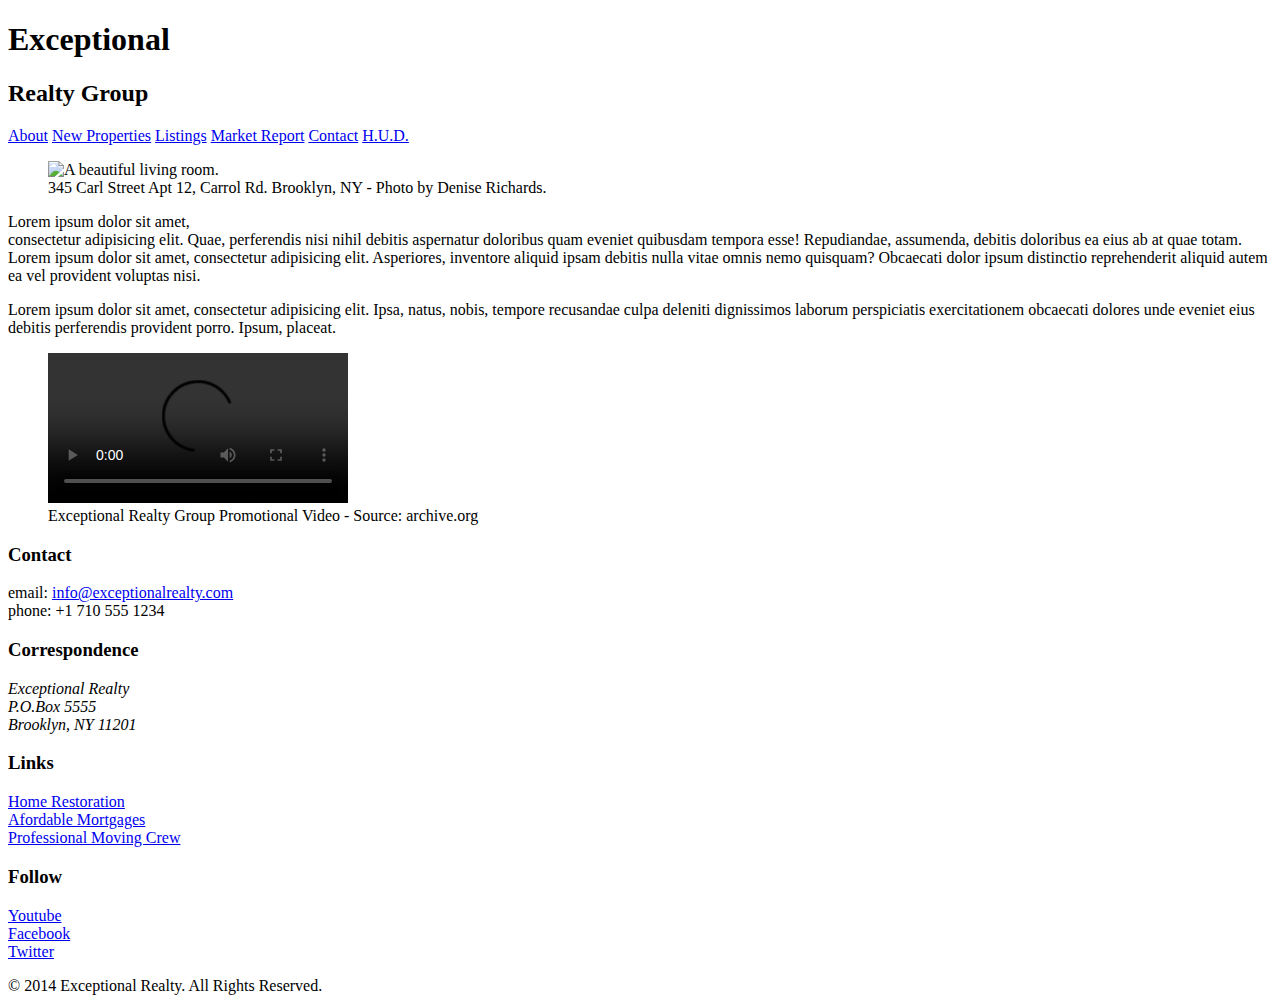
==== index.html @ 03ab049f "Automatically backed up by Learn" ====
<!DOCTYPE html>
<html lang="en">
  <head>
    <meta charset="UTF-8">
    <title>Exceptional Realty Group - Luxury Homes - About</title>
    <link rel="stylesheet" href="/css/style.css">
    
  </head>
  <body>
    <header>
      <!-- logo -->
      <h1>Exceptional</h1>
      <h2>Realty Group</h2>

      <nav>
        <a href="index.html">About</a> <a href="new-properties.html">New Properties</a> <a href="real-estate-listings.html">Listings</a> <a href="market-report.html">Market Report</a> <a href="contact.html">Contact</a> <a href="http://hud.gov" target="_blank">H.U.D.</a>
      </nav>
    </header>

    <section id="featured-property">
      <figure>
        <img src="images/intro-pic.jpg" alt="A beautiful living room." title="Welcome to Exceptional Realty Group">
        <figcaption>345 Carl Street Apt 12, Carrol Rd. Brooklyn, NY - Photo by Denise Richards.</figcaption>
      </figure>

      <p>Lorem ipsum dolor sit amet,<br> consectetur adipisicing elit. Quae, perferendis nisi nihil debitis aspernatur doloribus quam eveniet quibusdam tempora esse! Repudiandae, assumenda, debitis doloribus ea eius ab at quae totam. Lorem ipsum dolor sit amet, consectetur adipisicing elit. Asperiores, inventore aliquid ipsam debitis nulla vitae omnis nemo quisquam? Obcaecati dolor ipsum distinctio reprehenderit aliquid autem ea vel provident voluptas nisi.</p>
      <p>Lorem ipsum dolor sit amet, consectetur adipisicing elit. Ipsa, natus, nobis, tempore recusandae culpa deleniti dignissimos laborum perspiciatis exercitationem obcaecati dolores unde eveniet eius debitis perferendis provident porro. Ipsum, placeat.</p>
    </section>

    <section id="promotional">
      <figure>
        <video controls>
          <source src="videos/real-estate.mp4" type="video/mp4"> 
          <source src="videos/real-estate.ogv" type="video/ogg">
          Your browser does not support HTML5 video. <a href="http://browsehappy.com" target="_blank">Please upgrade your browser</a>.
        </video>
        <figcaption>Exceptional Realty Group Promotional Video - Source: archive.org</figcaption>
      </figure>
    </section>

    <section id="details">
      <div>
        <h3>Contact</h3>
        <p>
          email: <a href="mailto:info@exceptionalrealty.com">info@exceptionalrealty.com</a><br>
          phone: +1 710 555 1234
        </p>
        <h3>Correspondence</h3>
        <address>
          Exceptional Realty<br>
          P.O.Box 5555<br>
          Brooklyn, NY 11201
        </address>
      </div>

      <div>
        <h3>Links</h3>
        <p>
          <a href="#" target="_blank">Home Restoration</a><br>
          <a href="#" target="_blank">Afordable Mortgages</a><br>
          <a href="#" target="_blank">Professional Moving Crew</a>
        </p>
      </div>

      <div>
        <h3>Follow</h3>
        <p>
          <a href="#" target="_blank">Youtube</a><br>
          <a href="#" target="_blank">Facebook</a><br>
          <a href="#" target="_blank">Twitter</a>
        </p>
      </div>
    </section>

    <footer>
      &copy; 2014 Exceptional Realty. All Rights Reserved.
    </footer>

  </body>
</html>
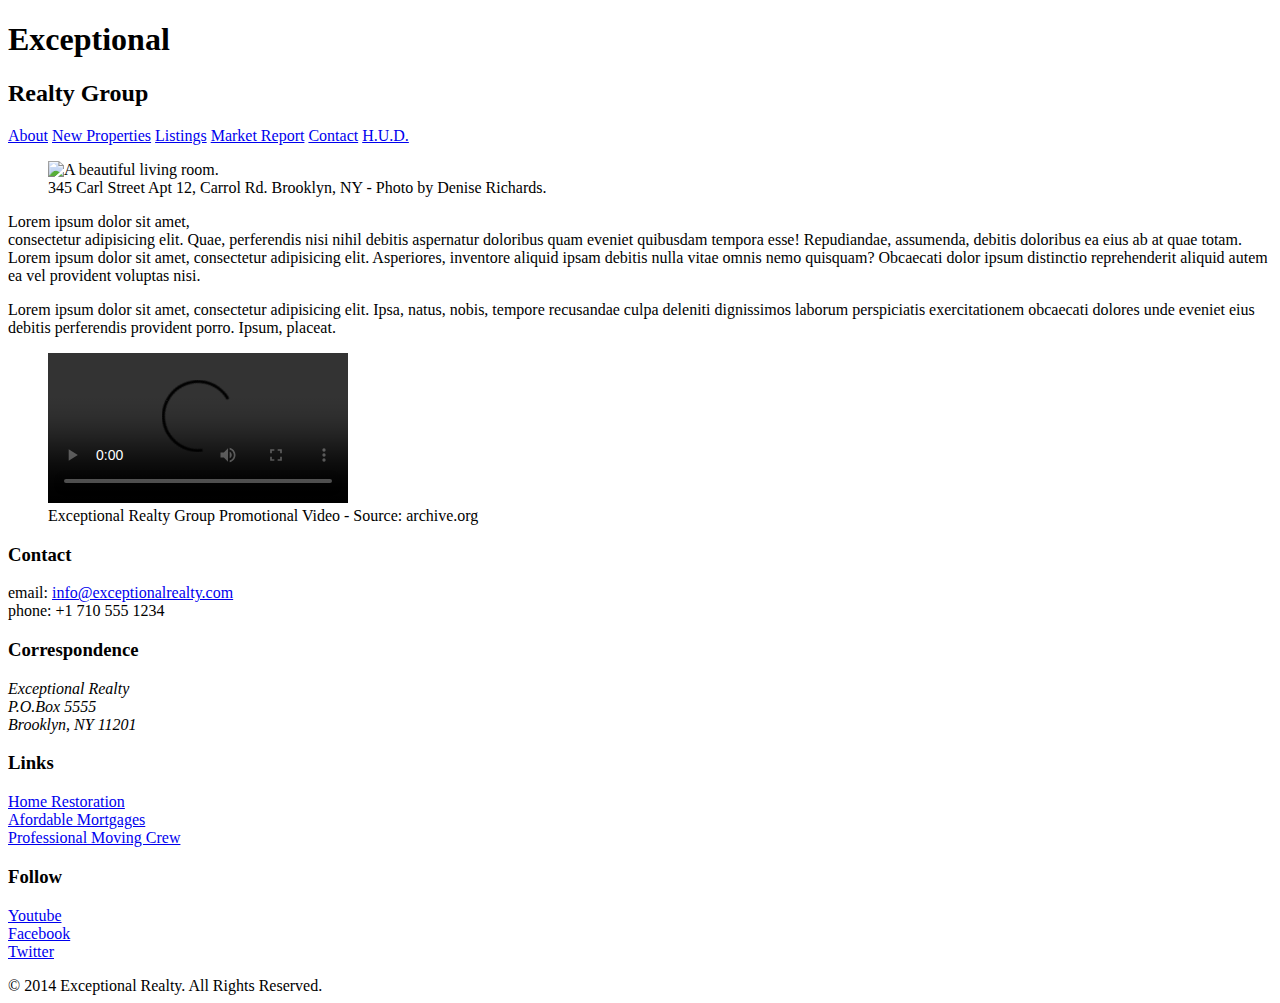
==== commit b684d47c: "Automatically backed up by Learn" ====
--- a/index.html
+++ b/index.html
@@ -4,7 +4,7 @@
     <meta charset="UTF-8">
     <title>Exceptional Realty Group - Luxury Homes - About</title>
     <link rel="stylesheet" href="/css/style.css">
-    
+
   </head>
   <body>
     <header>
@@ -30,7 +30,7 @@
     <section id="promotional">
       <figure>
         <video controls>
-          <source src="videos/real-estate.mp4" type="video/mp4"> 
+          <source src="videos/real-estate.mp4" type="video/mp4">
           <source src="videos/real-estate.ogv" type="video/ogg">
           Your browser does not support HTML5 video. <a href="http://browsehappy.com" target="_blank">Please upgrade your browser</a>.
         </video>
@@ -77,4 +77,4 @@
     </footer>
 
   </body>
-</html>+</html>
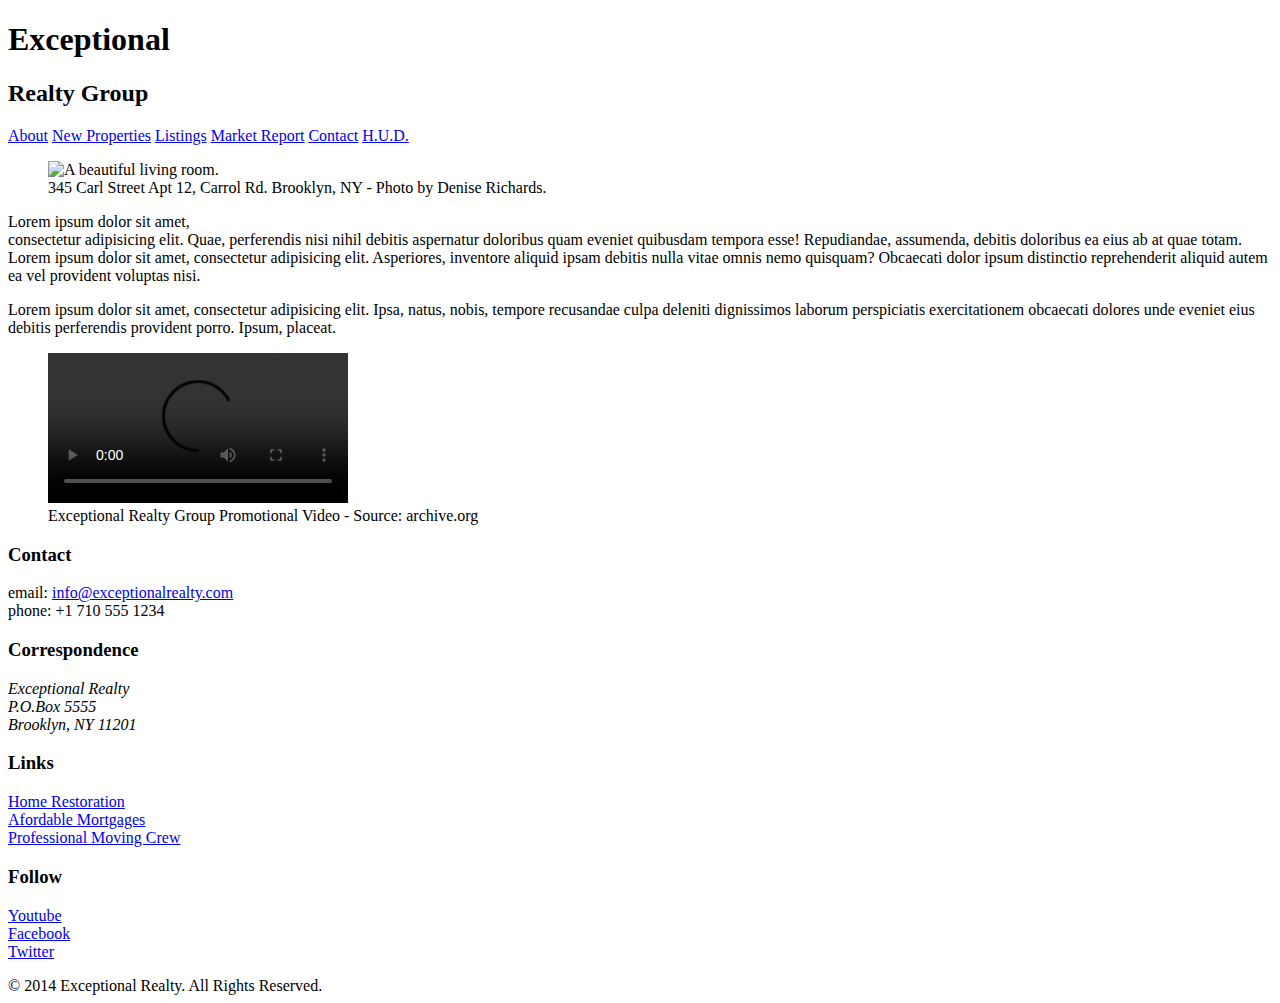
==== commit 34695f81: "Automatically backed up by Learn" ====
--- a/index.html
+++ b/index.html
@@ -3,6 +3,8 @@
   <head>
     <meta charset="UTF-8">
     <title>Exceptional Realty Group - Luxury Homes - About</title>
+
+    <link rel="stylesheet" href="https://cdnjs.cloudflare.com/ajax/libs/normalize/8.0.1/normalize.css">
     <link rel="stylesheet" href="/css/style.css">
 
   </head>
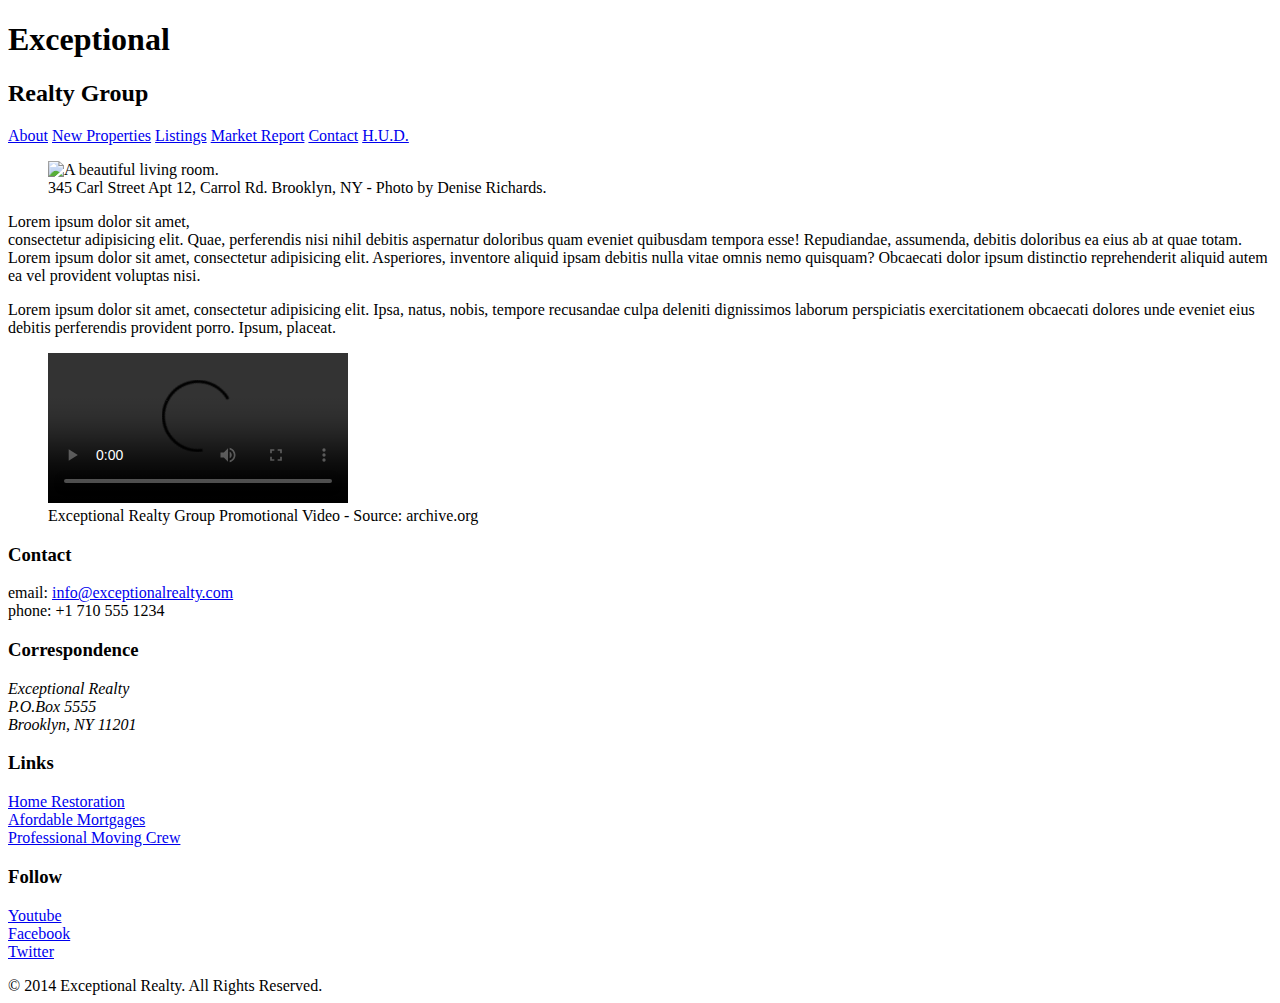
==== commit 8633122d: "Automatically backed up by Learn" ====
--- a/index.html
+++ b/index.html
@@ -5,7 +5,11 @@
     <title>Exceptional Realty Group - Luxury Homes - About</title>
 
     <link rel="stylesheet" href="https://cdnjs.cloudflare.com/ajax/libs/normalize/8.0.1/normalize.css">
+    
     <link rel="stylesheet" href="/css/style.css">
+    <script src="https://cdnjs.cloudflare.com/ajax/libs/modernizr/2.8.3/modernizr.min.js">
+      
+    </script>
 
   </head>
   <body>
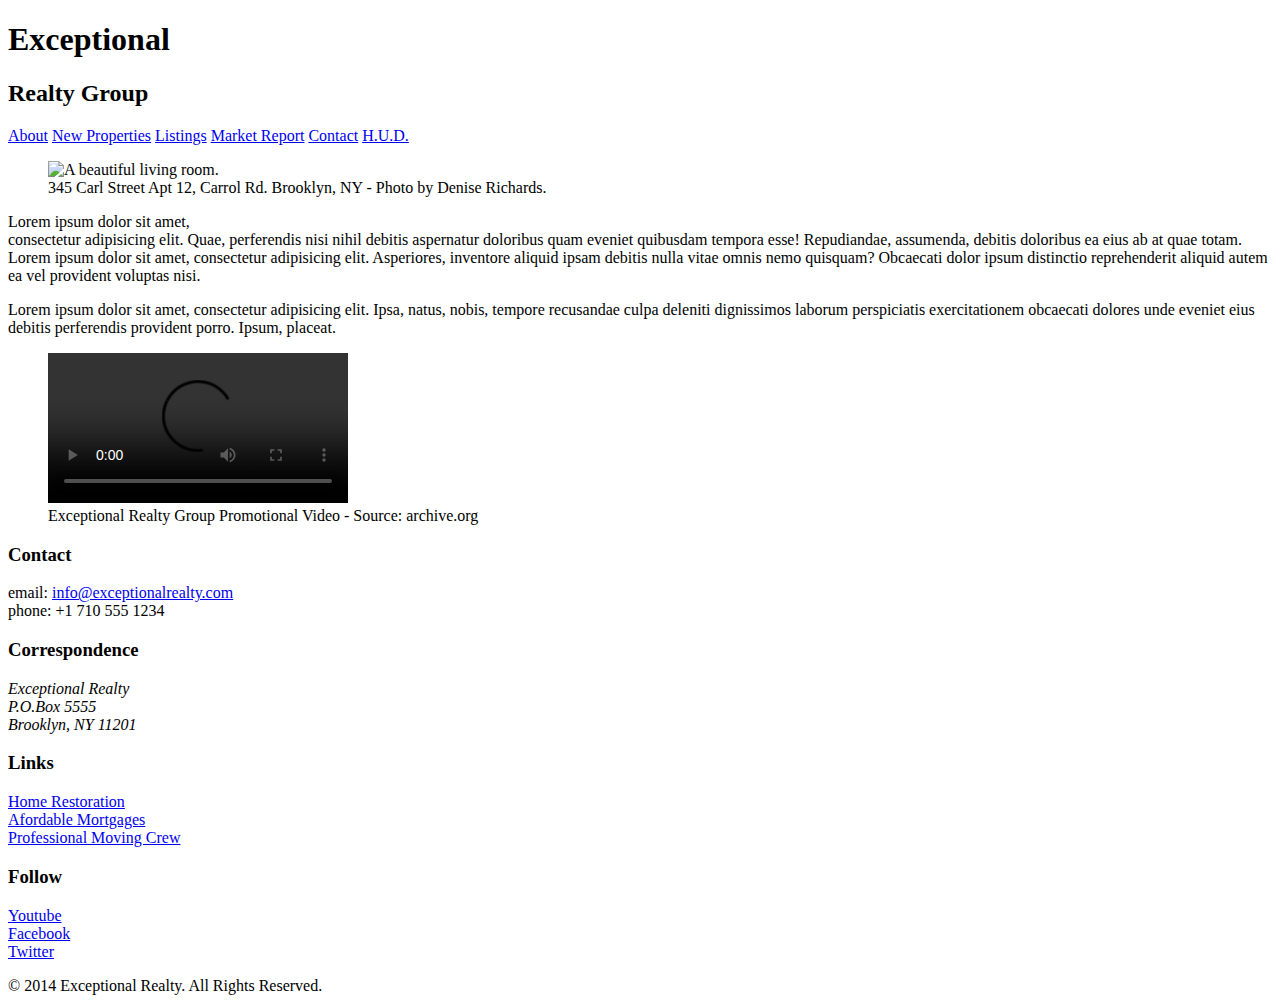
==== commit a07a4ab2: "Automatically backed up by Learn" ====
--- a/index.html
+++ b/index.html
@@ -5,10 +5,10 @@
     <title>Exceptional Realty Group - Luxury Homes - About</title>
 
     <link rel="stylesheet" href="https://cdnjs.cloudflare.com/ajax/libs/normalize/8.0.1/normalize.css">
-    
+
     <link rel="stylesheet" href="/css/style.css">
     <script src="https://cdnjs.cloudflare.com/ajax/libs/modernizr/2.8.3/modernizr.min.js">
-      
+
     </script>
 
   </head>
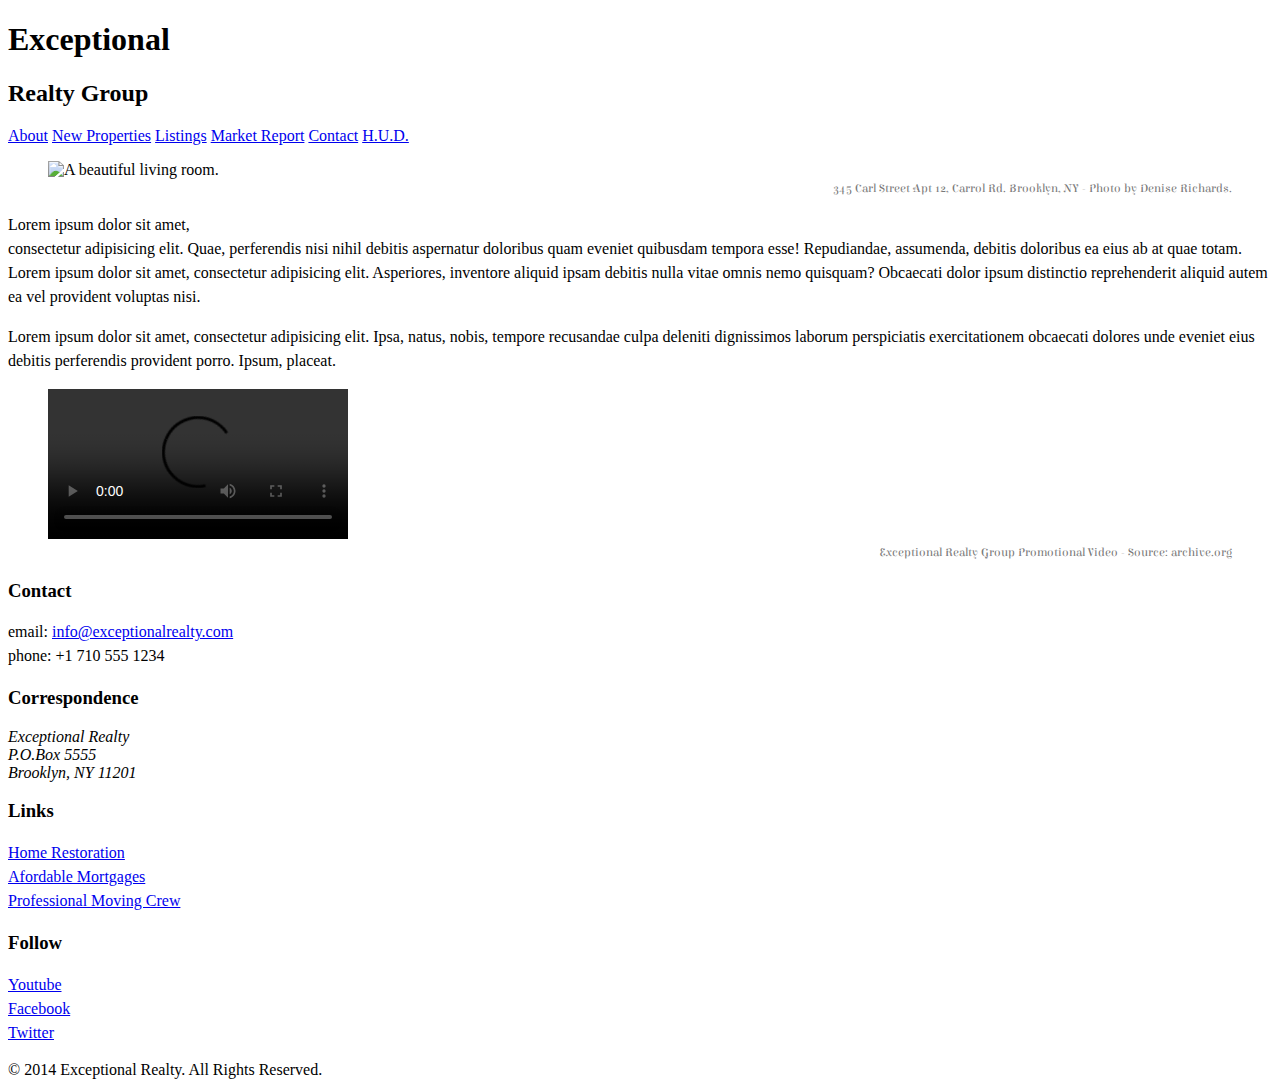
==== commit dc9d7e1f: "Automatically backed up by Learn" ====
--- a/index.html
+++ b/index.html
@@ -15,9 +15,11 @@
   <body>
     <header>
       <!-- logo -->
-      <h1>Exceptional</h1>
-      <h2>Realty Group</h2>
-
+      <div id="logo">       
+      
+        <h1>Exceptional</h1>
+        <h2>Realty Group</h2>
+      </div>
       <nav>
         <a href="index.html">About</a> <a href="new-properties.html">New Properties</a> <a href="real-estate-listings.html">Listings</a> <a href="market-report.html">Market Report</a> <a href="contact.html">Contact</a> <a href="http://hud.gov" target="_blank">H.U.D.</a>
       </nav>
--- a/css/style.css
+++ b/css/style.css
@@ -0,0 +1,20 @@
+/* CSS Syntax */
+@import url('https://fonts.googleapis.com/css?family=Elsie+Swash+Caps:400,900');
+@import url('https://fonts.googleapis.com/css?family=Clicker+Script');
+
+
+p {font-size: 1em; line-height: 1.5em}
+figcaption{/*font-weight: normal; font-size: 0.75em; line-height: 1.5em; font-family: Goergia, "New Times Roman", serif;*/
+            font: normal 0.75em/1.5em 'Elsie Swash Caps', cursive;
+            color: #777;
+            text-align: right;}
+
+
+/*Class selector (applied to as many elements as you like*/)
+
+.milk-text
+{
+  font: bold 2.6em 'Elsie Swash Caps', cursive;
+  color: white;
+  text-shadow: 0 2px 3px #000
+}
